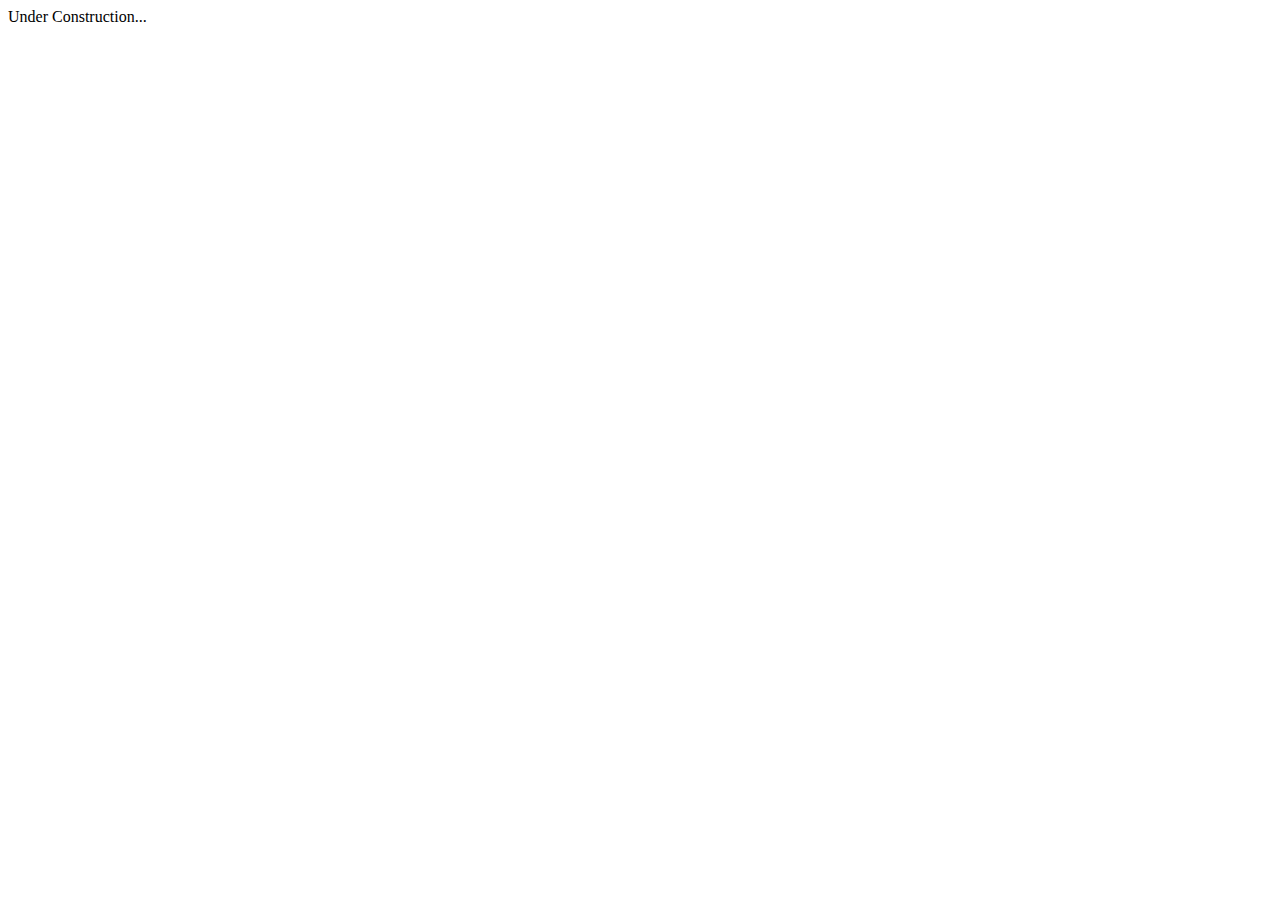
==== www.bombard.tv/index.html @ f60031ad "v0" ====
<!DOCTYPE html PUBLIC "-//W3C//DTD XHTML 1.0 Transitional//EN"
"http://www.w3.org/TR/xhtml1/DTD/xhtml1-transitional.dtd">
<html>
<head>
<meta http-equiv="Content-type" content="text/html; charset=UTF-8" />
<title>CompanyName - PageName</title>
<meta http-equiv="Content-Language" content="en-us" />

<meta http-equiv="imagetoolbar" content="no" />
<meta name="MSSmartTagsPreventParsing" content="true" />

<meta name="description" content="Description" />
<meta name="keywords" content="Keywords" />

<meta name="author" content="Enlighten Designs" />

<style type="text/css" media="all">@import "css/master.css";</style>

<script src="script/jquery.js"></script>
</head>

<body>
  
  <div id="page-container">
  
    <div id="main-nav"></div>
      
    <div id="header"></div>
          
    <div id="sidebar-a">

    </div>
    <div id='content'>
    Under Construction...
   </div>
                  
    <div id="footer"></div>
  
  </div>
</body>
</html>

<script>
function test(num)
{
  $('.content-item').hide();
  $('#des-'+num).show('slow');
}

</script>
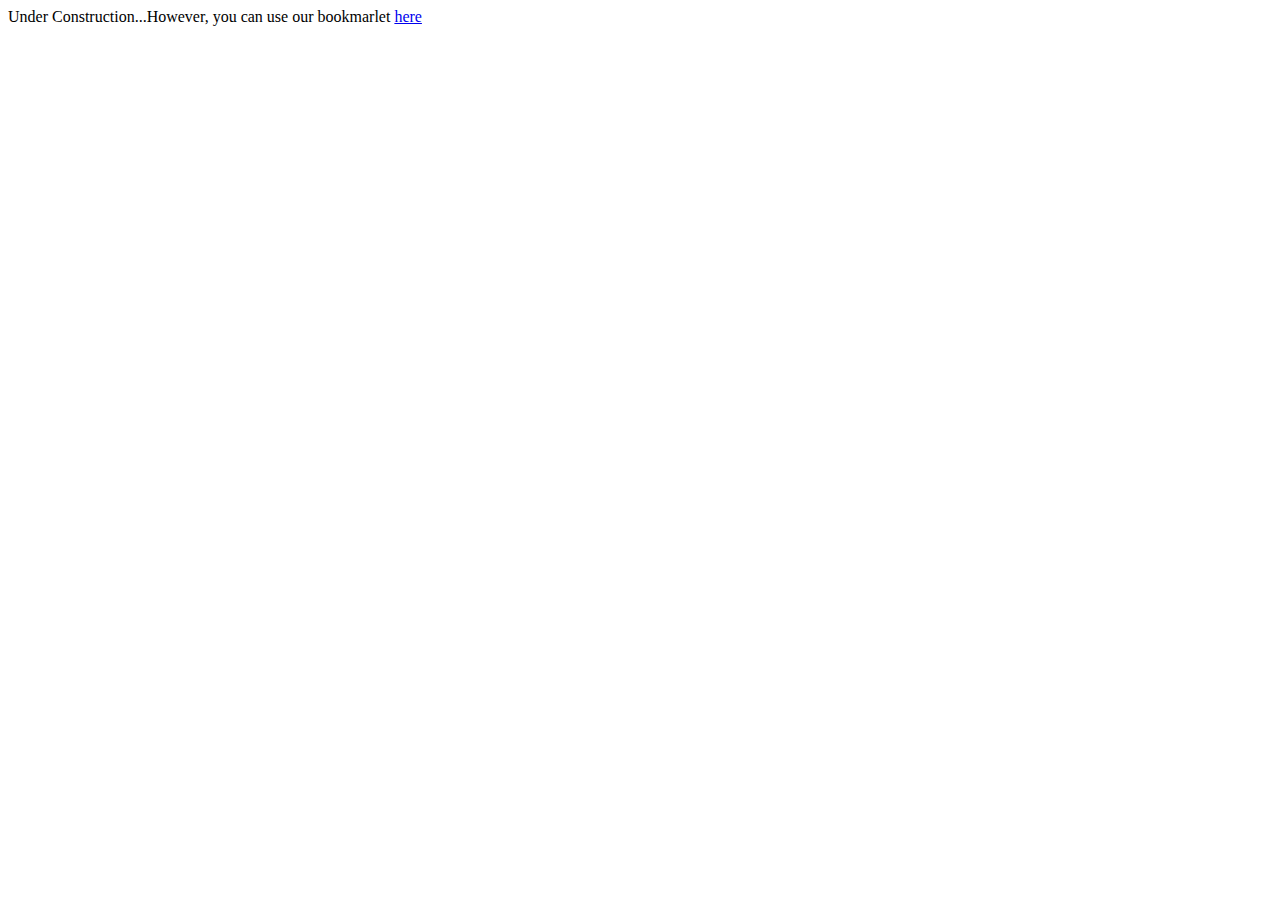
==== commit 3732d3bf: "double comment bug fixed" ====
--- a/www.bombard.tv/index.html
+++ b/www.bombard.tv/index.html
@@ -31,7 +31,7 @@
 
     </div>
     <div id='content'>
-    Under Construction...
+    Under Construction...However, you can use our bookmarlet <a href="javascript:(function(){var bombardScript = document.createElement('script');bombardScript.setAttribute('src', 'http://www.bombard.tv/script/test.js');document.body.appendChild(bombardScript);}());">here</a>
    </div>
                   
     <div id="footer"></div>
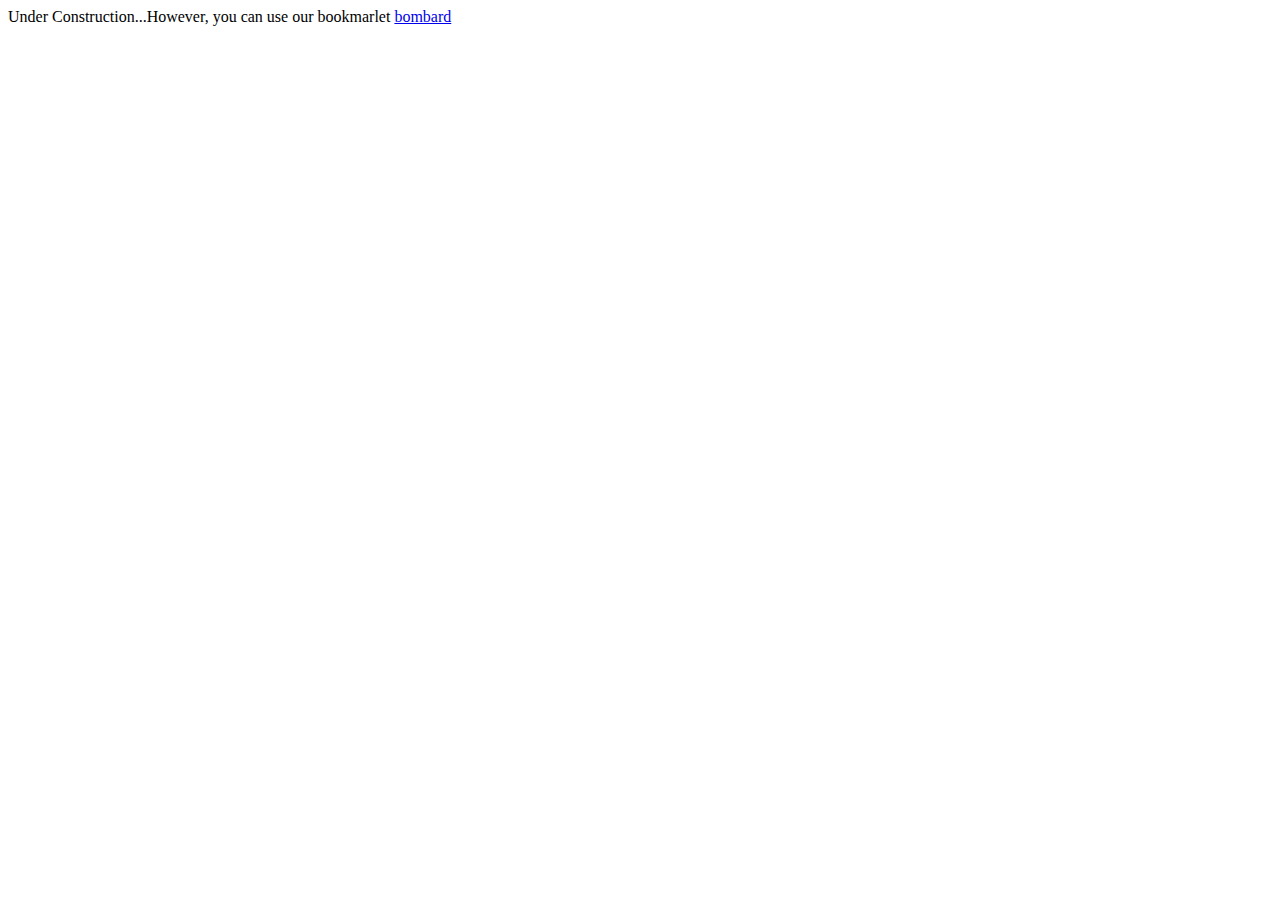
==== commit a8718ce6: "bugs fixed" ====
--- a/www.bombard.tv/index.html
+++ b/www.bombard.tv/index.html
@@ -31,7 +31,7 @@
 
     </div>
     <div id='content'>
-    Under Construction...However, you can use our bookmarlet <a href="javascript:(function(){var bombardScript = document.createElement('script');bombardScript.setAttribute('src', 'http://www.bombard.tv/script/test.js');document.body.appendChild(bombardScript);}());">here</a>
+    Under Construction...However, you can use our bookmarlet <a href="javascript:(function(){var bombardScript = document.createElement('script');bombardScript.setAttribute('src', 'http://www.bombard.tv/script/bombard.js');document.body.appendChild(bombardScript);}());">bombard</a>
    </div>
                   
     <div id="footer"></div>
